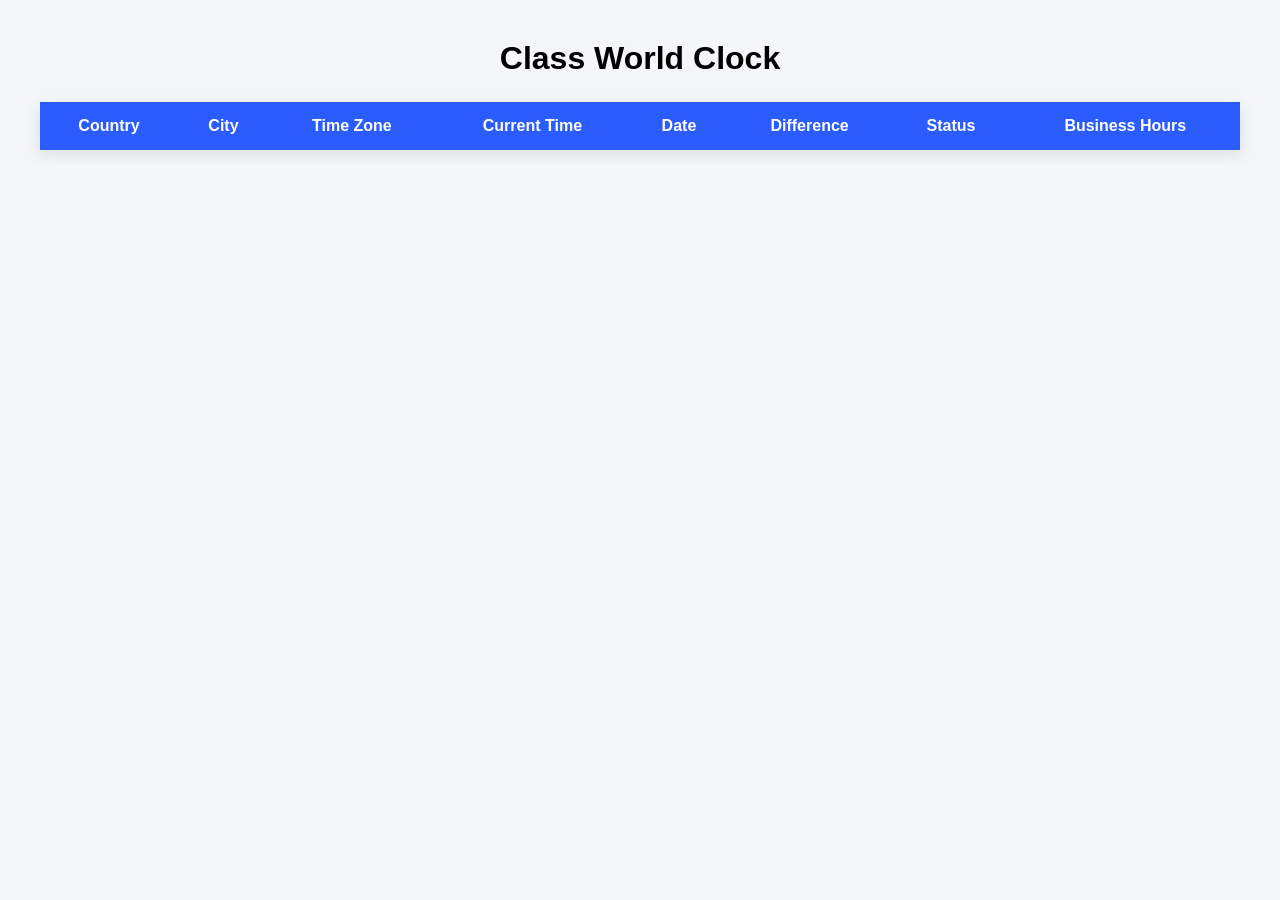
==== option1/index.html @ f7841d04 "option1" ====
<!DOCTYPE html>
<html lang="en">
<head>
    <meta charset="UTF-8">
    <meta name="viewport" content="width=device-width, initial-scale=1.0">

    <title>World Class Time</title>

    <!-- <link rel="stylesheet" href="country.css"> -->
    <link rel="stylesheet" href="styles/country.css">
    <script src="scripts/country.js" defer></script>
</head>
<body>

<h1>Class World Clock</h1>

<p id="visitorTime"></p>

<table id="worldClock">

    <thead>

        <tr>
            <th>Country</th>
            <th>City</th>
            <th>Time Zone</th>
            <th>Current Time</th>
            <th>Date</th>
            <th>Difference</th>
            <th>Status</th>
            <th>Business Hours</th>
        </tr>

    </thead>

    <tbody>

    </tbody>

</table>

<script src="script.js"></script>

</body>
</html>
---- option1/styles/country.css ----
body{
    font-family:Arial, Helvetica, sans-serif;
    margin:40px;
    background:#f4f6f9;
}

h1{
    text-align:center;
}

#visitorTime{
    text-align:center;
    font-size:18px;
    margin-bottom:25px;
}

table{
    width:100%;
    border-collapse:collapse;
    background:white;
    box-shadow:0 5px 15px rgba(0,0,0,.1);
}

th{
    background:#2b5cff;
    color:white;
    padding:15px;
}

td{
    padding:12px;
    border-bottom:1px solid #ddd;
    text-align:center;
}

tbody tr:hover{
    background:#eef4ff;
}

.day{
    color:green;
    font-weight:bold;
}

.night{
    color:#555;
}

.open{
    color:green;
    font-weight:bold;
}

.closed{
    color:red;
    font-weight:bold;
}
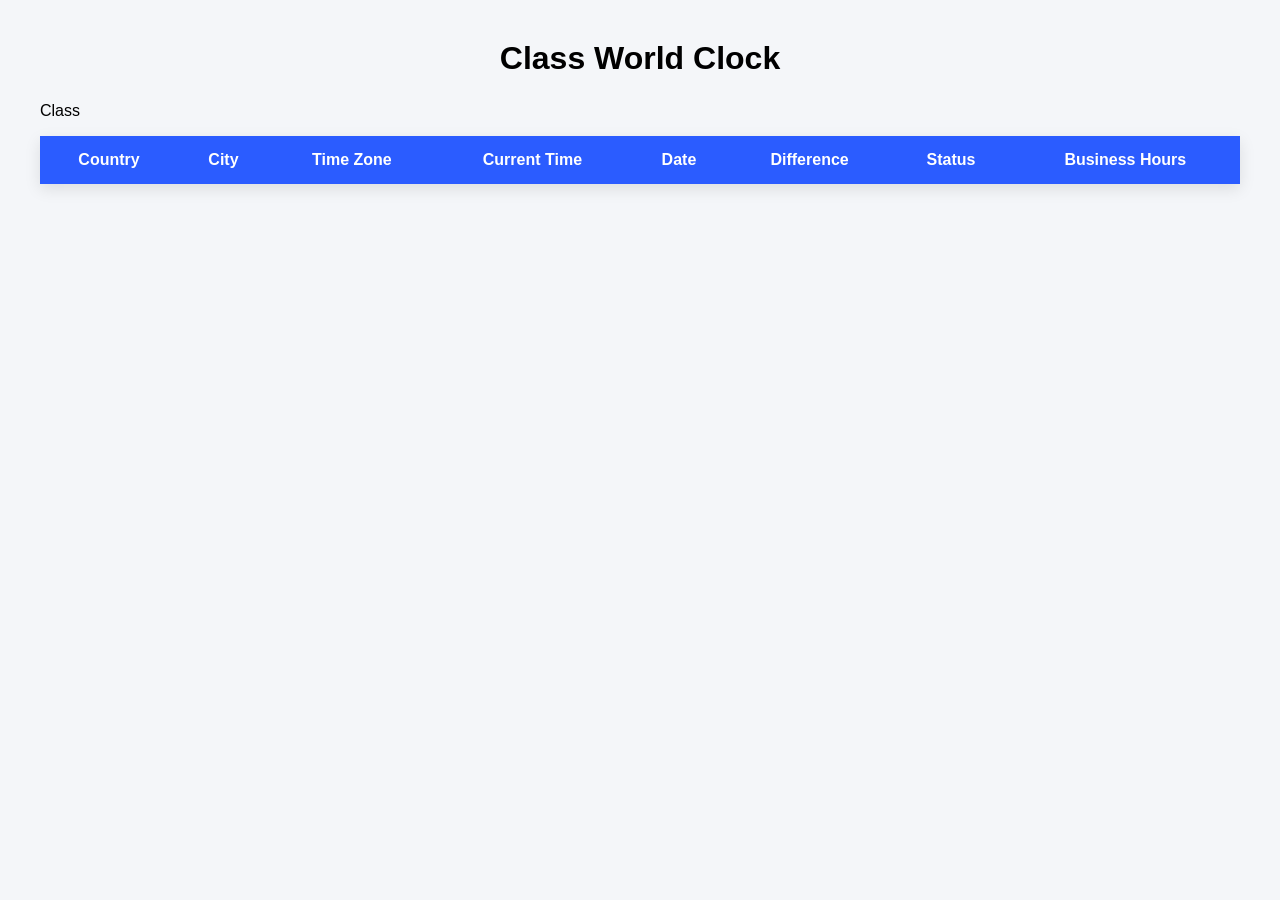
==== commit 0a8df603: "class" ====
--- a/option1/index.html
+++ b/option1/index.html
@@ -15,6 +15,7 @@
 <h1>Class World Clock</h1>
 
 <p id="visitorTime"></p>
+<p>Class</p>
 
 <table id="worldClock">
 
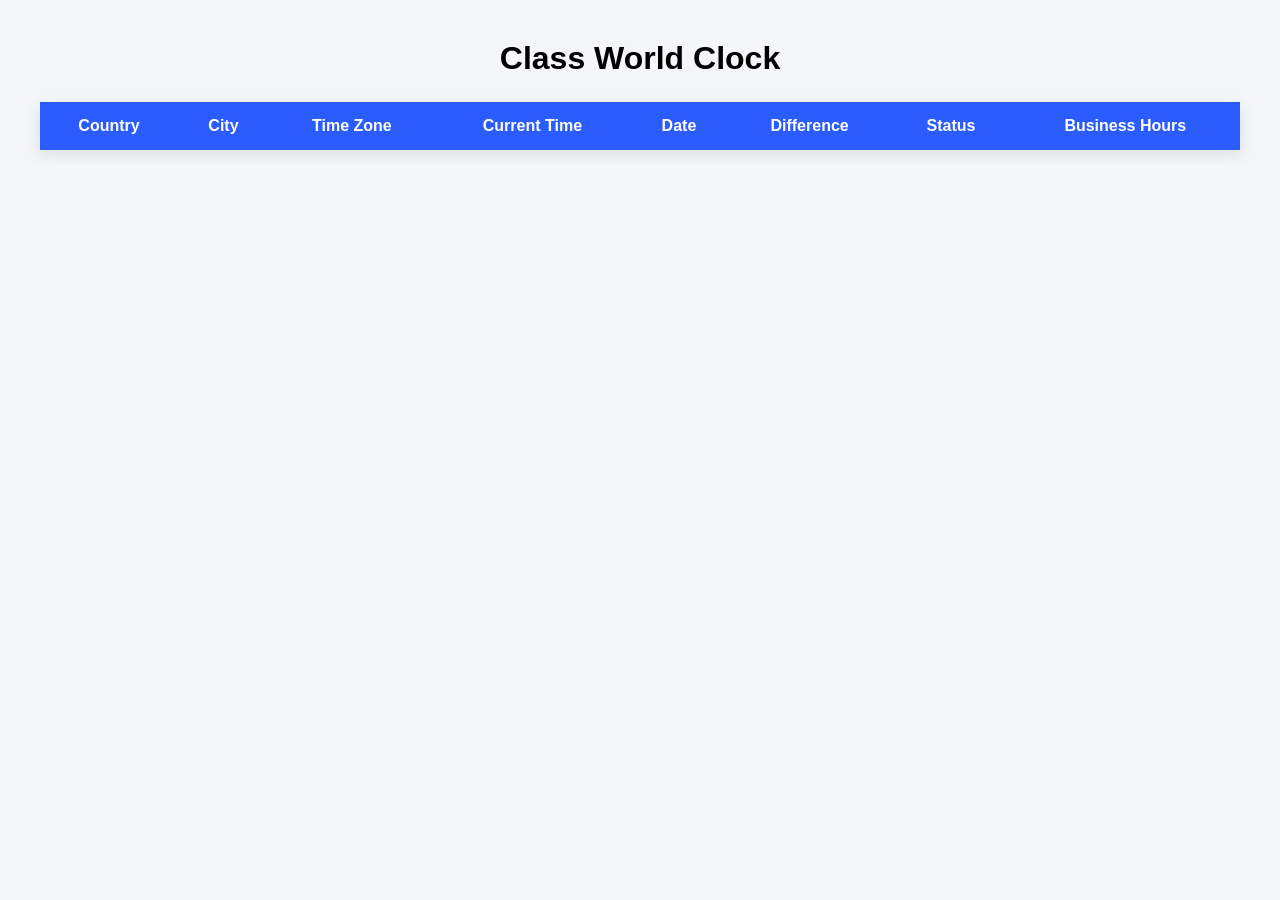
==== commit 5bb5dcb7: "cl" ====
--- a/option1/index.html
+++ b/option1/index.html
@@ -15,7 +15,7 @@
 <h1>Class World Clock</h1>
 
 <p id="visitorTime"></p>
-<p>Class</p>
+<!-- <p>Class</p> -->
 
 <table id="worldClock">
 
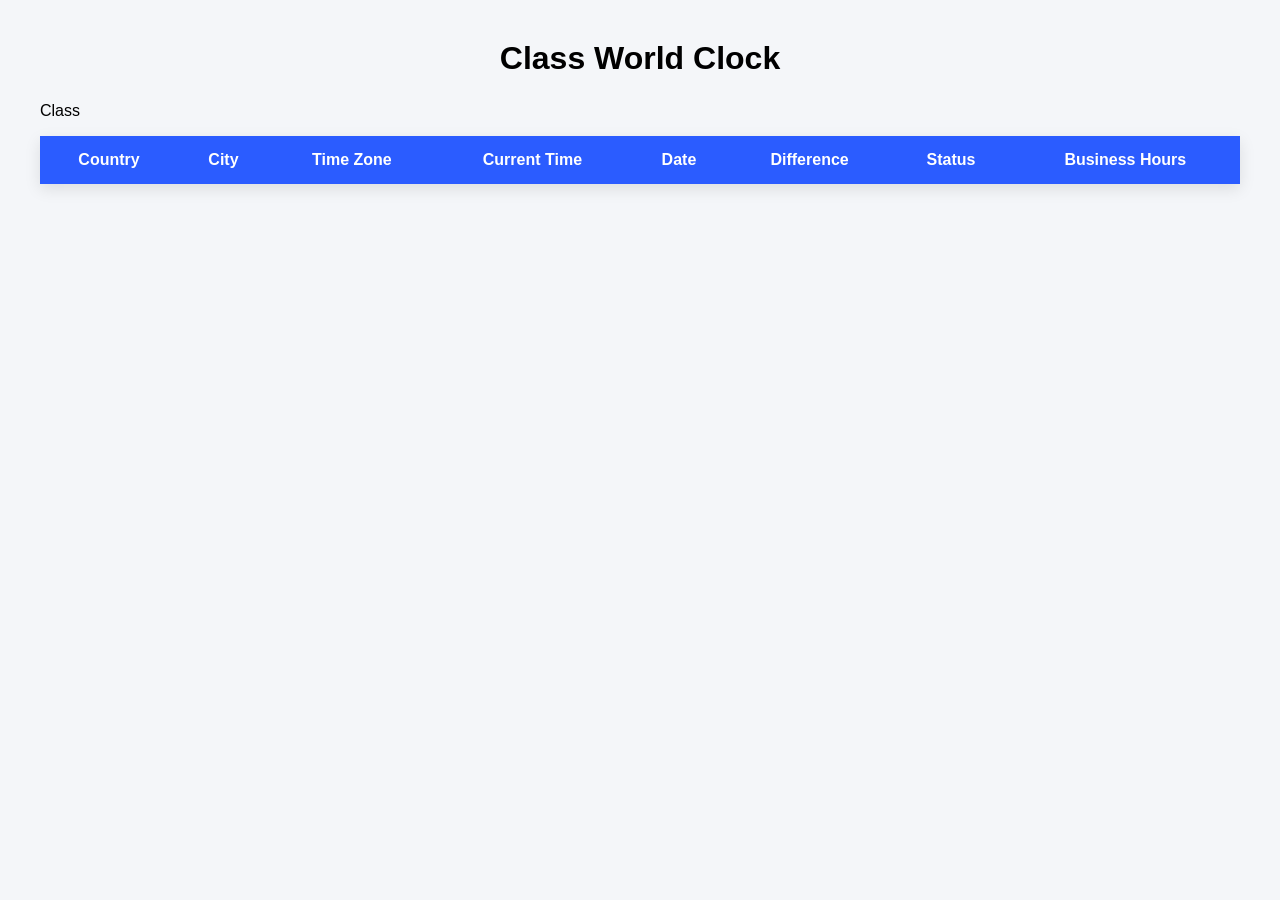
==== commit c3a8a36d: "hj" ====
--- a/option1/index.html
+++ b/option1/index.html
@@ -15,7 +15,7 @@
 <h1>Class World Clock</h1>
 
 <p id="visitorTime"></p>
-<!-- <p>Class</p> -->
+<p>Class</p>
 
 <table id="worldClock">
 
